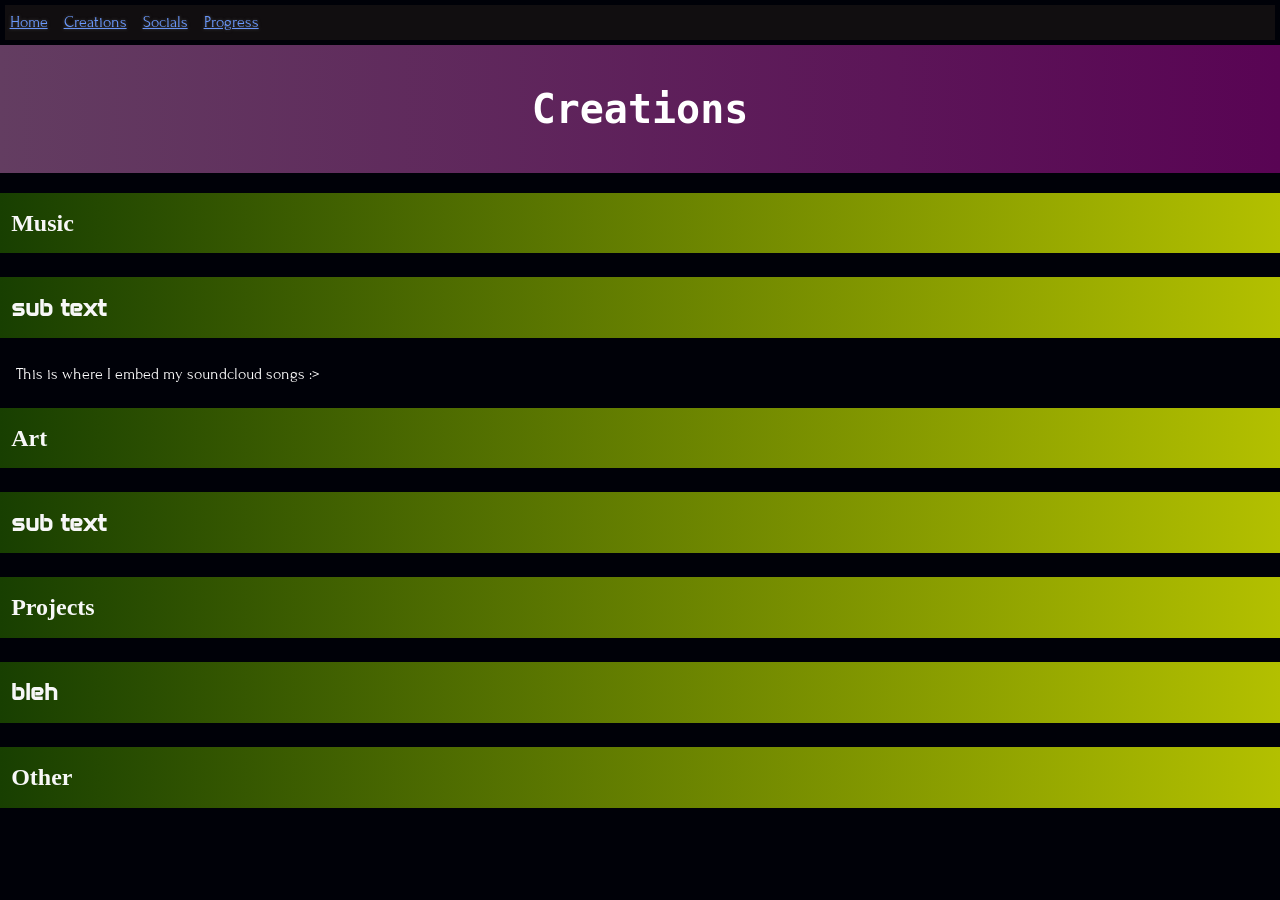
==== creations.html @ 6c4a0676 "Pull creation" ====
<!DOCTYPE html>
<html lang="en">

<head>
  <title>Grant's Little Home</title>
  <meta charset="UTF-8" />
  <meta name="viewport" content="width=device-width, initial-scale=1.0" />
  <link rel="stylesheet" href="css/index.css" />
    <!-- Fonts -->
  <link rel="preconnect" href="https://fonts.googleapis.com">
  <link rel="preconnect" href="https://fonts.gstatic.com" crossorigin>
  <link href="https://fonts.googleapis.com/css2?family=Anta&family=Forum&display=swap" rel="stylesheet">
    <!-- My favicon :3-->
  <link rel="icon" type="image/x-icon" href="/favicon.ico">
</head>
<body>
    <ul class="nav">
    <li><a href="#header">Home</a></li>
    <li><a href="#Creations">Creations</a></li>
    <li><a href="#header2">Socials</a></li>
    <li><a href="#progress">Progress</a></li>
  </ul>
    <h1 id="header1">Creations</h1>
    <h2 id="header2">Music</h2>
    <h3 id="header2" class="header2">sub text</h3>
    <p>This is where I embed my soundcloud songs :></p>
    <h2 id="header2">Art</h2>
    <h3 id="header2" class="header2">sub text</h3>
    <h2 id="header2">Projects</h2>
    <h3 id="header2" class="header2">bleh</h3>
    <h2 id="header2">Other</h2>
    <script src="js/main.js">gogo</script>
</body>

</html>
---- css/index.css ----
body {
    margin: 0;
    font-family:merriweather;
    line-height: 1.6;
    background-color: #000108;
    color: #ffffff;
    overflow-x: clip;
    overflow-y: auto;
}

.nav {
    display: flex;
    gap: 1rem;
    list-style-type: none;
    margin: 0.3rem; 
    padding: 0.3rem;
    font-family: forum;
    background-color: #110e10;
}

#header {
    background-color: #140202c7;
    color: #fff;
    padding: 1rem;
    text-align: center;
    font-size: 2.5rem;
    font-family: monospace;
    position: relative;
    z-index: 1;
    margin: 0;
}

#header1 {
    background: url("au.png") no-repeat center/80%;
    background: linear-gradient(to left, #590454, #633d61);
    color: #fff;
    padding: 2rem;
    text-align: center;
    font-size: 2.5rem;
    font-family: monospace;
    position: relative;
    z-index: 1;
    margin: 0;
}

.header2 {
    font-family: Anta, sans-serif;
    font-size: 1.5rem;
    color: #ffffff;
}

p {
    color: #ffffff;
    margin: 1rem;
    font-family: forum;
}

ul {
    color: #ffffff;
    margin: 1rem;
    font-family: forum;
    list-style-type: disc;
    padding-left: 1rem;
    line-height: 1.6;
}

a {
    color: #6a99ff;
    text-decoration: underline;
    text-shadow: 0 0 0.2rem #505050;
    font-family: forum;
}

a:hover {
    color: #ff0000;
    text-shadow: 0 0 0.2rem #ff0000;
}

#house {
    margin: 1rem;
    font-size: 2.5rem;
    font-family: forum;
}

#header2 {
    text-align: Left;
    padding: 0.7rem;
    font-size: 1.5rem;
    font-weight: bold;
    color: #f7f7f7;
    text-decoration-style: solid;
    text-decoration-color: #ff0000;
    text-decoration-thickness: 0.2rem;
    background: linear-gradient(to right, #183f01, #b3c000);
}

#progress {
    text-align: Left;
    padding: 0.7rem;
    font-size: 1.5rem;
    font-weight: bold;
    color: #f7f7f7;
    background: linear-gradient(to right, #020350, #1644a8);
}

#footer {
    background:   
    linear-gradient(217deg, rgba(97, 8, 8, 0.8), transparent 40.71%),
    linear-gradient(127deg, rgba(16, 80, 139, 0.8), transparent 41.71%),
    linear-gradient(336deg, rgba(240, 238, 106, 0.8), transparent 40.71%);
    color: #ffffff;
    font-weight: bold; 
    text-align: center;
    padding: 0.25rem;
    font-size: 2rem;
    position: relative;
    bottom: 0;
    width: 100%;
}

#footer-text {
    font-family: Times New Roman, sans-serif;
}
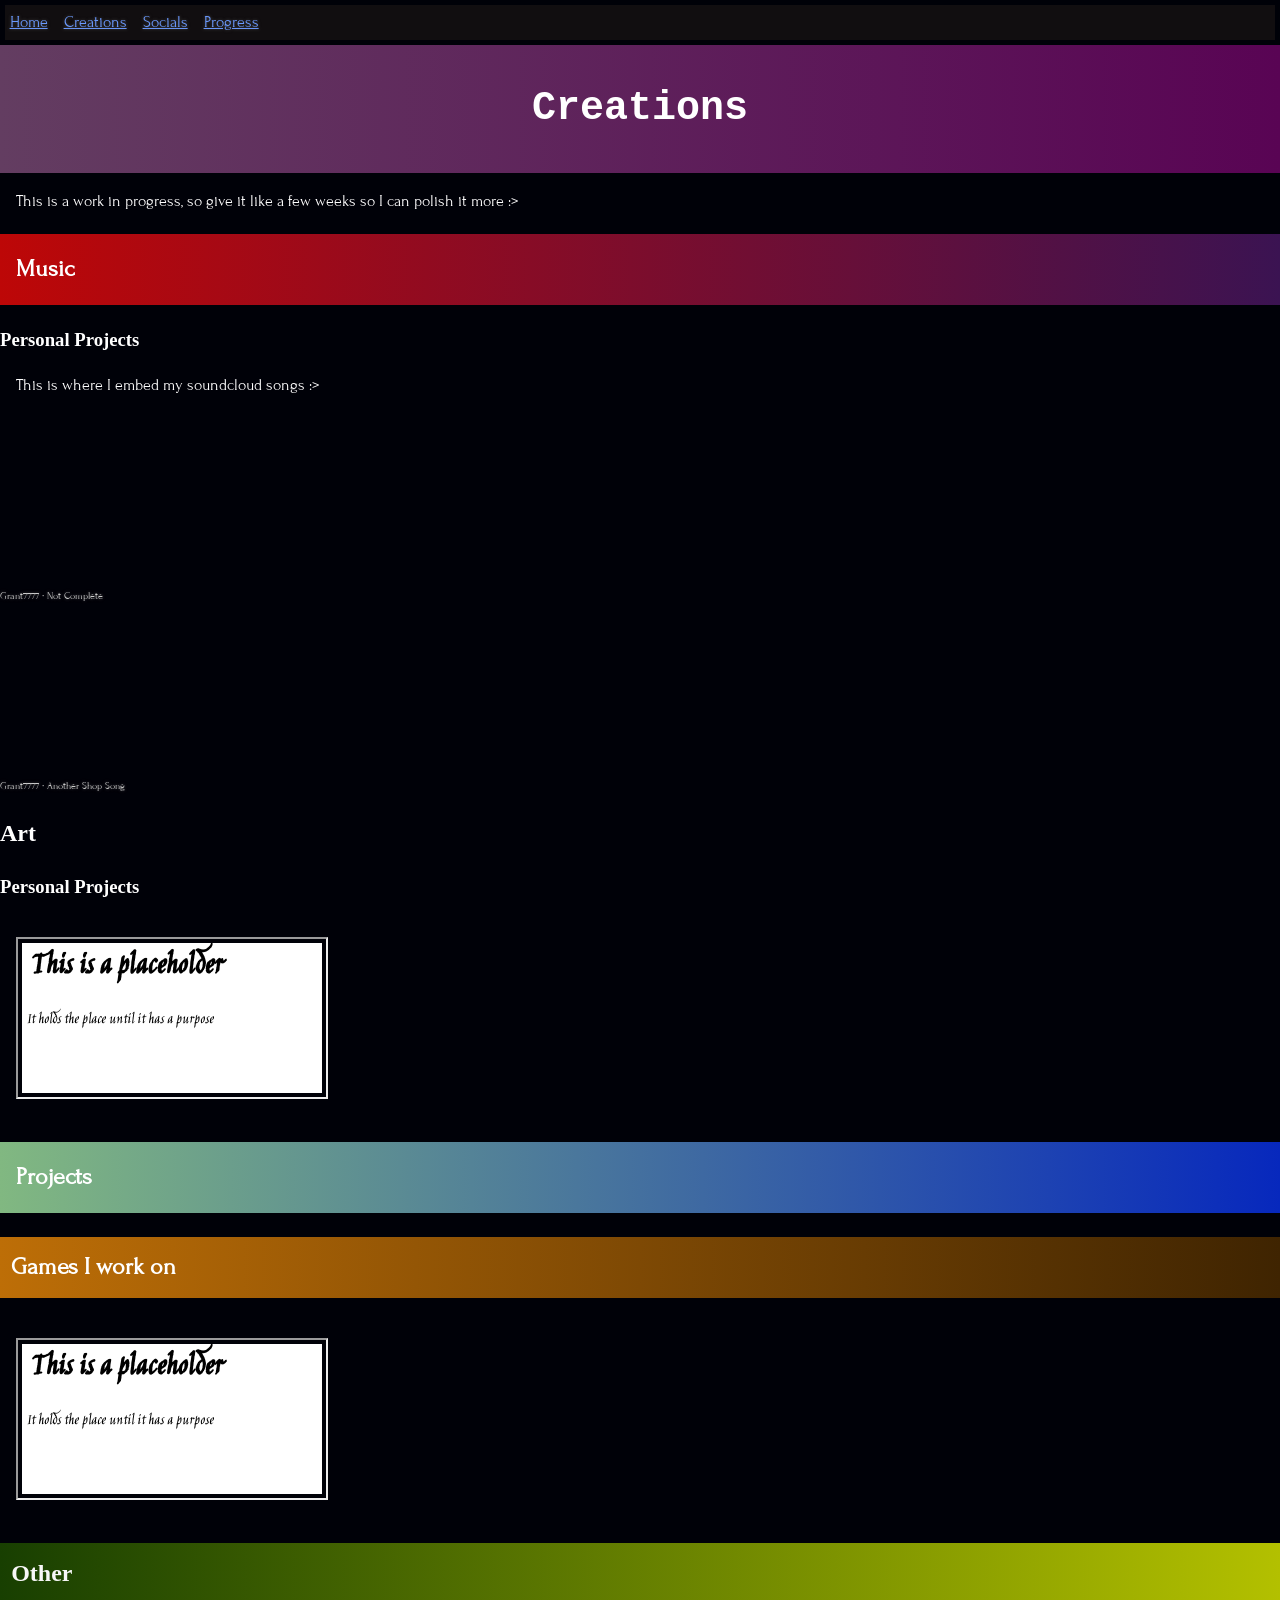
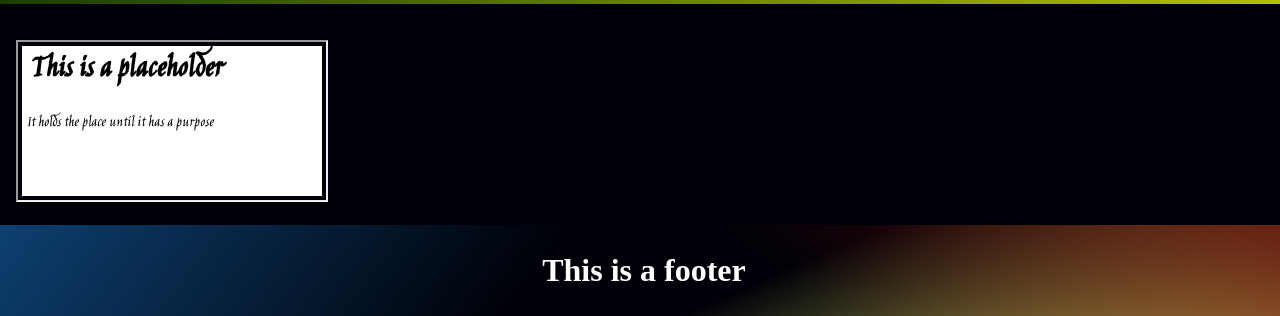
==== commit e62d0891: "dodo" ====
--- a/creations.html
+++ b/creations.html
@@ -15,21 +15,57 @@
 </head>
 <body>
     <ul class="nav">
-    <li><a href="#header">Home</a></li>
-    <li><a href="#Creations">Creations</a></li>
-    <li><a href="#header2">Socials</a></li>
-    <li><a href="#progress">Progress</a></li>
+    <li><a href="index.html">Home</a></li>
+    <li><a href="creations.html">Creations</a></li>
+    <li><a href="socials.html">Socials</a></li>
+    <li><a href="progress.html">Progress</a></li>
   </ul>
     <h1 id="header1">Creations</h1>
-    <h2 id="header2">Music</h2>
-    <h3 id="header2" class="header2">sub text</h3>
+    <p>This is a work in progress, so give it like a few weeks so I can polish it more :> </p>
+    
+    <h2 class="music">Music</h2>
+    <h3 id="header3" class="header3">Personal Projects</h3>
     <p>This is where I embed my soundcloud songs :></p>
-    <h2 id="header2">Art</h2>
-    <h3 id="header2" class="header2">sub text</h3>
-    <h2 id="header2">Projects</h2>
-    <h3 id="header2" class="header2">bleh</h3>
+    <iframe width="100%" height="166" scrolling="no" frameborder="no" allow="autoplay; encrypted-media" src="https://w.soundcloud.com/player/?url=https%3A//api.soundcloud.com/tracks/soundcloud%253Atracks%253A2293728110&color=%23d18c3a&auto_play=false&hide_related=true&show_comments=false&show_user=true&show_reposts=false&show_teaser=false"></iframe>
+    <div class="little" style="font-size: 10px;
+     color: #cccccc;line-break: anywhere;
+     word-break: normal;
+     overflow: hidden;
+     white-space: nowrap;
+     text-overflow: ellipsis;
+      font-family: Interstate,Lucida Grande,Lucida Sans Unicode,Lucida Sans,Garuda,Verdana,Tahoma,sans-serif;
+      font-weight: 100;">
+      <a href="https://soundcloud.com/theygotmeconfused" title="Grant7777" target="_blank" style="color: #cccccc; text-decoration: none;">Grant7777</a>
+       · <!-- This is a very important dot -->
+       <a href="https://soundcloud.com/theygotmeconfused/not-complete" title="Not Complete" target="_blank" style="color: #cccccc; text-decoration: none;">Not Complete</a>
+    </div>
+    <iframe width="100%" height="166" scrolling="no" frameborder="no" allow="autoplay; encrypted-media" src="https://w.soundcloud.com/player/?url=https%3A//api.soundcloud.com/tracks/soundcloud%253Atracks%253A2360301833&color=%23bc5449&auto_play=false&hide_related=true&show_comments=false&show_user=true&show_reposts=false&show_teaser=false"></iframe>
+    <div class="little" style="font-size: 10px;
+     color: #cccccc;
+     line-break: anywhere;
+     word-break: normal;
+     overflow: hidden;
+     white-space: nowrap;
+     text-overflow: ellipsis;
+      font-family: Interstate,Lucida Grande,Lucida Sans Unicode,Lucida Sans,Garuda,Verdana,Tahoma,sans-serif;
+      font-weight: 100;">
+      <a href="https://soundcloud.com/theygotmeconfused" title="Grant7777" target="_blank" style="color: #cccccc; text-decoration: none;">Grant7777</a>
+       · <!-- This is a very important dot -->
+       <a href="https://soundcloud.com/theygotmeconfused/qsm" title="Another Shop Song" target="_blank" style="color: #cccccc; text-decoration: none;">Another Shop Song</a>
+    </div>
+    <h2 class="art">Art</h2>
+    <h3 id="header3" class="header4">Personal Projects</h3>
+    <iframe class="sounds" src="placeholder.html" sandbox="allow-same-origin"></iframe>
+    <h2 class="projects">Projects</h2>
+    <h3 id="header3" class="header5">Games I work on</h3>
+    <iframe class="sounds" src="placeholder.html" sandbox="allow-same-origin"></iframe>
     <h2 id="header2">Other</h2>
-    <script src="js/main.js">gogo</script>
+    <iframe class="sounds" src="placeholder.html" sandbox="allow-same-origin"></iframe>
+    <script src="js/main.js"></script>
+    <footer id="footer">
+      <p id="footer-text">This is a footer</p>
+    </footer>
+
 </body>
 
 </html>
--- a/css/index.css
+++ b/css/index.css
@@ -94,6 +94,85 @@
     background: linear-gradient(to right, #183f01, #b3c000);
 }
 
+.music {
+    font-family: forum;
+    font-size: 1.5rem;
+    color: #ffffff;
+    padding: 1rem;
+    text-decoration-style: solid;
+    text-decoration-color: #ff0000;
+    text-decoration-thickness: 0.2rem;
+    background: linear-gradient(to left, #3b1352, #bd0707);
+}
+
+<<<<<<< HEAD
+.art {
+    font-family: forum;
+    font-size: 1.5rem;
+    color: #ffffff;
+    padding: 1rem;
+    text-decoration-style: solid;
+    text-decoration-color: #ff0000;
+    text-decoration-thickness: 0.2rem;
+    background: linear-gradient(to left, #9fdb6e, #834beb);
+}
+
+.projects {
+    font-family: forum;
+    font-size: 1.5rem;
+    color: #ffffff;
+    padding: 1rem;
+    text-decoration-style: solid;
+    text-decoration-color: #ff0000;
+    text-decoration-thickness: 0.2rem;
+    background: linear-gradient(to right, #81b881, #0728bd);
+}
+
+=======
+>>>>>>> 8210029cbabb7db6bab7210ee99156f71ac8b8ad
+/* Soundcloud colors */
+.header3 {
+    font-family: forum;
+    font-size: 1.5rem;
+    color: #ffffff;
+    padding: 0.7rem;
+    text-decoration-style: solid;
+    text-decoration-color: #ff0000;
+    text-decoration-thickness: 0.2rem;
+    background: linear-gradient(to left, #3f2401, #bd6e07);
+}
+
+<<<<<<< HEAD
+/* Art section colors */
+.header4 {
+    font-family: forum;
+    font-size: 1.5rem;
+    color: #ffffff;
+    padding: 0.7rem;
+    text-decoration-style: solid;
+    text-decoration-color: #ff0000;
+    text-decoration-thickness: 0.2rem;
+    background: linear-gradient(to left, #7c568d, #193bac);
+}
+
+.header5 {
+    font-family: forum;
+    font-size: 1.5rem;
+    color: #ffffff;
+    padding: 0.7rem;
+    text-decoration-style: solid;
+    text-decoration-color: #ff0000;
+    text-decoration-thickness: 0.2rem;
+    background: linear-gradient(to left, #3f2401, #bd6e07);
+}
+
+=======
+>>>>>>> 8210029cbabb7db6bab7210ee99156f71ac8b8ad
+.little {
+    padding: 0.15rem 0.5rem;
+    position: relative;
+}
+
 #progress {
     text-align: Left;
     padding: 0.7rem;
@@ -120,4 +199,10 @@
 
 #footer-text {
     font-family: Times New Roman, sans-serif;
+}
+
+.sounds {
+    padding: 0.25rem;
+    position: relative;
+    margin: 1rem;
 }
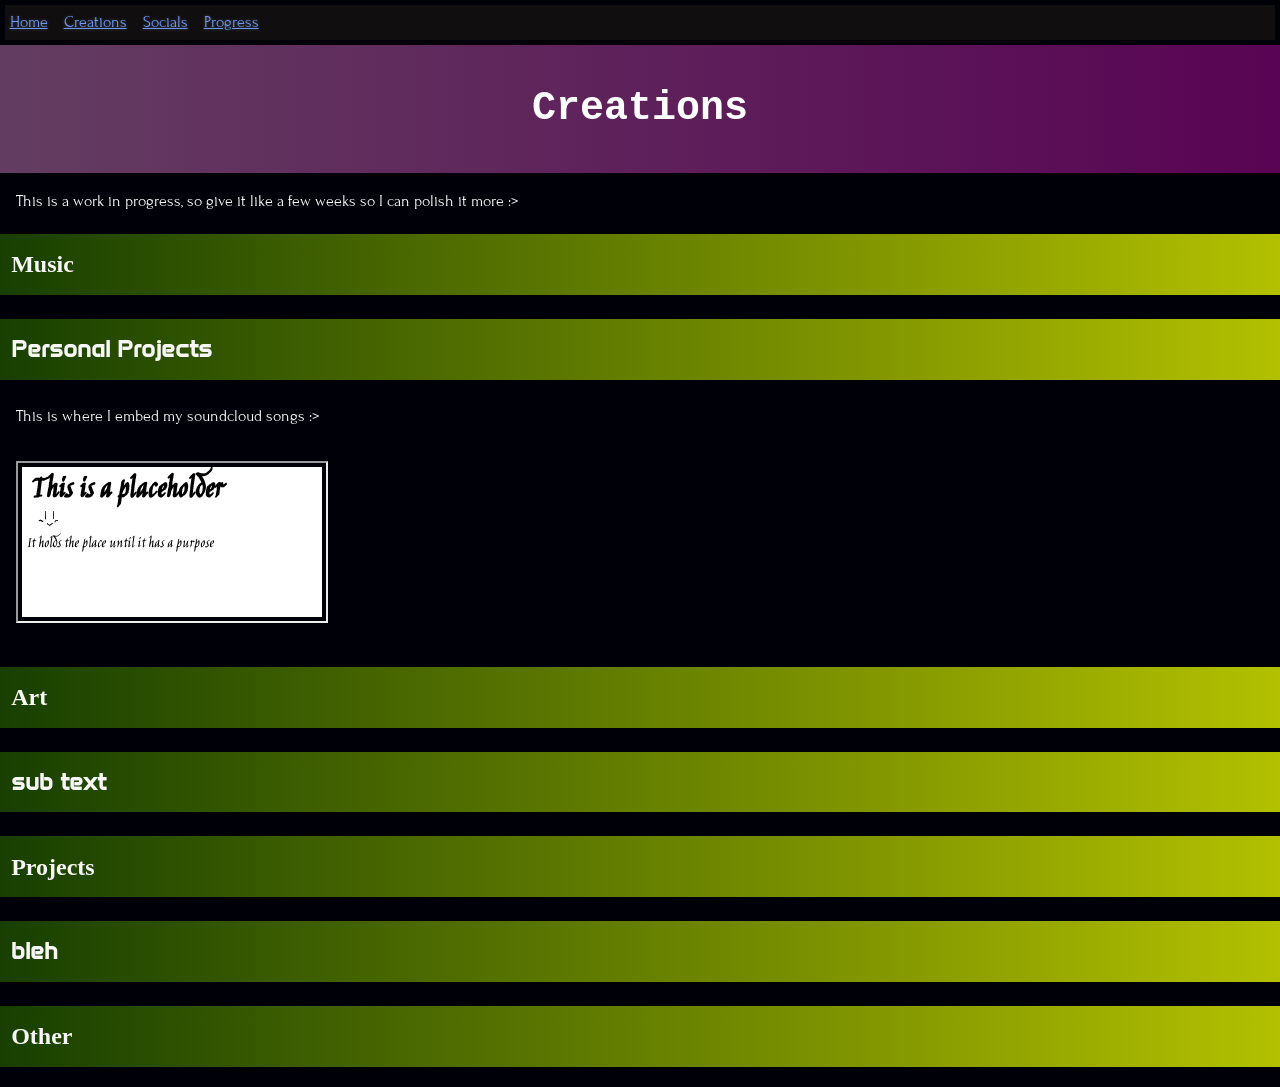
==== commit e9d88d16: "Update number 1 I made a placeholder iframe for future reference. I also made some changes to the cs" ====
--- a/creations.html
+++ b/creations.html
@@ -15,57 +15,27 @@
 </head>
 <body>
     <ul class="nav">
-    <li><a href="index.html">Home</a></li>
-    <li><a href="creations.html">Creations</a></li>
-    <li><a href="socials.html">Socials</a></li>
-    <li><a href="progress.html">Progress</a></li>
+    <li><a href="#header">Home</a></li>
+    <li><a href="#Creations">Creations</a></li>
+    <li><a href="#header2">Socials</a></li>
+    <li><a href="#progress">Progress</a></li>
   </ul>
     <h1 id="header1">Creations</h1>
     <p>This is a work in progress, so give it like a few weeks so I can polish it more :> </p>
     
-    <h2 class="music">Music</h2>
-    <h3 id="header3" class="header3">Personal Projects</h3>
+    <h2 id="header2">Music</h2>
+    <h3 id="header2" class="header2">Personal Projects</h3>
     <p>This is where I embed my soundcloud songs :></p>
-    <iframe width="100%" height="166" scrolling="no" frameborder="no" allow="autoplay; encrypted-media" src="https://w.soundcloud.com/player/?url=https%3A//api.soundcloud.com/tracks/soundcloud%253Atracks%253A2293728110&color=%23d18c3a&auto_play=false&hide_related=true&show_comments=false&show_user=true&show_reposts=false&show_teaser=false"></iframe>
-    <div class="little" style="font-size: 10px;
-     color: #cccccc;line-break: anywhere;
-     word-break: normal;
-     overflow: hidden;
-     white-space: nowrap;
-     text-overflow: ellipsis;
-      font-family: Interstate,Lucida Grande,Lucida Sans Unicode,Lucida Sans,Garuda,Verdana,Tahoma,sans-serif;
-      font-weight: 100;">
-      <a href="https://soundcloud.com/theygotmeconfused" title="Grant7777" target="_blank" style="color: #cccccc; text-decoration: none;">Grant7777</a>
-       · <!-- This is a very important dot -->
-       <a href="https://soundcloud.com/theygotmeconfused/not-complete" title="Not Complete" target="_blank" style="color: #cccccc; text-decoration: none;">Not Complete</a>
-    </div>
-    <iframe width="100%" height="166" scrolling="no" frameborder="no" allow="autoplay; encrypted-media" src="https://w.soundcloud.com/player/?url=https%3A//api.soundcloud.com/tracks/soundcloud%253Atracks%253A2360301833&color=%23bc5449&auto_play=false&hide_related=true&show_comments=false&show_user=true&show_reposts=false&show_teaser=false"></iframe>
-    <div class="little" style="font-size: 10px;
-     color: #cccccc;
-     line-break: anywhere;
-     word-break: normal;
-     overflow: hidden;
-     white-space: nowrap;
-     text-overflow: ellipsis;
-      font-family: Interstate,Lucida Grande,Lucida Sans Unicode,Lucida Sans,Garuda,Verdana,Tahoma,sans-serif;
-      font-weight: 100;">
-      <a href="https://soundcloud.com/theygotmeconfused" title="Grant7777" target="_blank" style="color: #cccccc; text-decoration: none;">Grant7777</a>
-       · <!-- This is a very important dot -->
-       <a href="https://soundcloud.com/theygotmeconfused/qsm" title="Another Shop Song" target="_blank" style="color: #cccccc; text-decoration: none;">Another Shop Song</a>
-    </div>
-    <h2 class="art">Art</h2>
-    <h3 id="header3" class="header4">Personal Projects</h3>
     <iframe class="sounds" src="placeholder.html" sandbox="allow-same-origin"></iframe>
-    <h2 class="projects">Projects</h2>
-    <h3 id="header3" class="header5">Games I work on</h3>
-    <iframe class="sounds" src="placeholder.html" sandbox="allow-same-origin"></iframe>
+    
+    <h2 id="header2">Art</h2>
+    <h3 id="header2" class="header2">sub text</h3>
+    
+    <h2 id="header2">Projects</h2>
+    <h3 id="header2" class="header2">bleh</h3>
+    
     <h2 id="header2">Other</h2>
-    <iframe class="sounds" src="placeholder.html" sandbox="allow-same-origin"></iframe>
-    <script src="js/main.js"></script>
-    <footer id="footer">
-      <p id="footer-text">This is a footer</p>
-    </footer>
-
+    <script src="js/main.js">gogo</script>
 </body>
 
 </html>
--- a/css/index.css
+++ b/css/index.css
@@ -94,85 +94,6 @@
     background: linear-gradient(to right, #183f01, #b3c000);
 }
 
-.music {
-    font-family: forum;
-    font-size: 1.5rem;
-    color: #ffffff;
-    padding: 1rem;
-    text-decoration-style: solid;
-    text-decoration-color: #ff0000;
-    text-decoration-thickness: 0.2rem;
-    background: linear-gradient(to left, #3b1352, #bd0707);
-}
-
-<<<<<<< HEAD
-.art {
-    font-family: forum;
-    font-size: 1.5rem;
-    color: #ffffff;
-    padding: 1rem;
-    text-decoration-style: solid;
-    text-decoration-color: #ff0000;
-    text-decoration-thickness: 0.2rem;
-    background: linear-gradient(to left, #9fdb6e, #834beb);
-}
-
-.projects {
-    font-family: forum;
-    font-size: 1.5rem;
-    color: #ffffff;
-    padding: 1rem;
-    text-decoration-style: solid;
-    text-decoration-color: #ff0000;
-    text-decoration-thickness: 0.2rem;
-    background: linear-gradient(to right, #81b881, #0728bd);
-}
-
-=======
->>>>>>> 8210029cbabb7db6bab7210ee99156f71ac8b8ad
-/* Soundcloud colors */
-.header3 {
-    font-family: forum;
-    font-size: 1.5rem;
-    color: #ffffff;
-    padding: 0.7rem;
-    text-decoration-style: solid;
-    text-decoration-color: #ff0000;
-    text-decoration-thickness: 0.2rem;
-    background: linear-gradient(to left, #3f2401, #bd6e07);
-}
-
-<<<<<<< HEAD
-/* Art section colors */
-.header4 {
-    font-family: forum;
-    font-size: 1.5rem;
-    color: #ffffff;
-    padding: 0.7rem;
-    text-decoration-style: solid;
-    text-decoration-color: #ff0000;
-    text-decoration-thickness: 0.2rem;
-    background: linear-gradient(to left, #7c568d, #193bac);
-}
-
-.header5 {
-    font-family: forum;
-    font-size: 1.5rem;
-    color: #ffffff;
-    padding: 0.7rem;
-    text-decoration-style: solid;
-    text-decoration-color: #ff0000;
-    text-decoration-thickness: 0.2rem;
-    background: linear-gradient(to left, #3f2401, #bd6e07);
-}
-
-=======
->>>>>>> 8210029cbabb7db6bab7210ee99156f71ac8b8ad
-.little {
-    padding: 0.15rem 0.5rem;
-    position: relative;
-}
-
 #progress {
     text-align: Left;
     padding: 0.7rem;
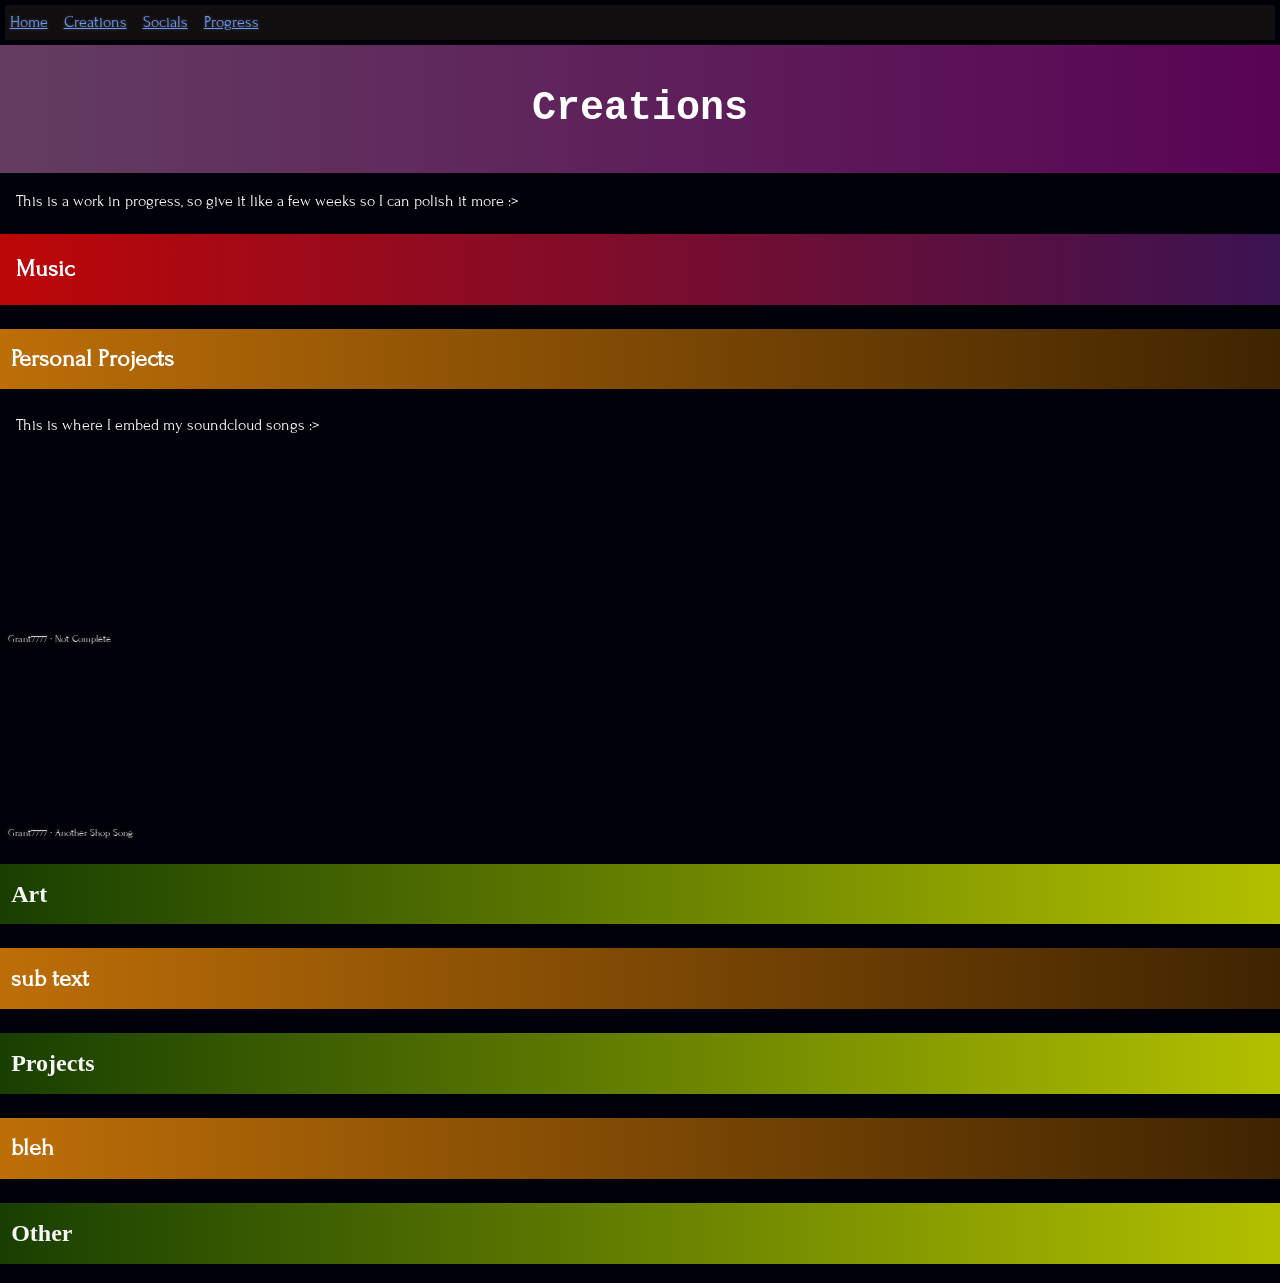
==== commit 8210029c: "Update number 2" ====
--- a/creations.html
+++ b/creations.html
@@ -15,24 +15,49 @@
 </head>
 <body>
     <ul class="nav">
-    <li><a href="#header">Home</a></li>
-    <li><a href="#Creations">Creations</a></li>
-    <li><a href="#header2">Socials</a></li>
-    <li><a href="#progress">Progress</a></li>
+    <li><a href="index.html">Home</a></li>
+    <li><a href="creations.html">Creations</a></li>
+    <li><a href="socials.html">Socials</a></li>
+    <li><a href="progress.html">Progress</a></li>
   </ul>
     <h1 id="header1">Creations</h1>
     <p>This is a work in progress, so give it like a few weeks so I can polish it more :> </p>
     
-    <h2 id="header2">Music</h2>
-    <h3 id="header2" class="header2">Personal Projects</h3>
+    <h2 class="music">Music</h2>
+    <h3 id="header3" class="header3">Personal Projects</h3>
     <p>This is where I embed my soundcloud songs :></p>
-    <iframe class="sounds" src="placeholder.html" sandbox="allow-same-origin"></iframe>
-    
+    <iframe width="100%" height="166" scrolling="no" frameborder="no" allow="autoplay; encrypted-media" src="https://w.soundcloud.com/player/?url=https%3A//api.soundcloud.com/tracks/soundcloud%253Atracks%253A2293728110&color=%23d18c3a&auto_play=false&hide_related=true&show_comments=false&show_user=true&show_reposts=false&show_teaser=false"></iframe>
+    <div class="little" style="font-size: 10px;
+     color: #cccccc;line-break: anywhere;
+     word-break: normal;
+     overflow: hidden;
+     white-space: nowrap;
+     text-overflow: ellipsis;
+      font-family: Interstate,Lucida Grande,Lucida Sans Unicode,Lucida Sans,Garuda,Verdana,Tahoma,sans-serif;
+      font-weight: 100;">
+      <a href="https://soundcloud.com/theygotmeconfused" title="Grant7777" target="_blank" style="color: #cccccc; text-decoration: none;">Grant7777</a>
+       · <!-- This is a very important dot -->
+       <a href="https://soundcloud.com/theygotmeconfused/not-complete" title="Not Complete" target="_blank" style="color: #cccccc; text-decoration: none;">Not Complete</a>
+    </div>
+    <iframe width="100%" height="166" scrolling="no" frameborder="no" allow="autoplay; encrypted-media" src="https://w.soundcloud.com/player/?url=https%3A//api.soundcloud.com/tracks/soundcloud%253Atracks%253A2360301833&color=%23bc5449&auto_play=false&hide_related=true&show_comments=false&show_user=true&show_reposts=false&show_teaser=false"></iframe>
+    <div class="little" style="font-size: 10px;
+     color: #cccccc;
+     line-break: anywhere;
+     word-break: normal;
+     overflow: hidden;
+     white-space: nowrap;
+     text-overflow: ellipsis;
+      font-family: Interstate,Lucida Grande,Lucida Sans Unicode,Lucida Sans,Garuda,Verdana,Tahoma,sans-serif;
+      font-weight: 100;">
+      <a href="https://soundcloud.com/theygotmeconfused" title="Grant7777" target="_blank" style="color: #cccccc; text-decoration: none;">Grant7777</a>
+       · <!-- This is a very important dot -->
+       <a href="https://soundcloud.com/theygotmeconfused/qsm" title="Another Shop Song" target="_blank" style="color: #cccccc; text-decoration: none;">Another Shop Song</a>
+    </div>
     <h2 id="header2">Art</h2>
-    <h3 id="header2" class="header2">sub text</h3>
+    <h3 id="header3" class="header3">sub text</h3>
     
     <h2 id="header2">Projects</h2>
-    <h3 id="header2" class="header2">bleh</h3>
+    <h3 id="header3" class="header3">bleh</h3>
     
     <h2 id="header2">Other</h2>
     <script src="js/main.js">gogo</script>
--- a/css/index.css
+++ b/css/index.css
@@ -94,6 +94,34 @@
     background: linear-gradient(to right, #183f01, #b3c000);
 }
 
+.music {
+    font-family: forum;
+    font-size: 1.5rem;
+    color: #ffffff;
+    padding: 1rem;
+    text-decoration-style: solid;
+    text-decoration-color: #ff0000;
+    text-decoration-thickness: 0.2rem;
+    background: linear-gradient(to left, #3b1352, #bd0707);
+}
+
+/* Soundcloud colors */
+.header3 {
+    font-family: forum;
+    font-size: 1.5rem;
+    color: #ffffff;
+    padding: 0.7rem;
+    text-decoration-style: solid;
+    text-decoration-color: #ff0000;
+    text-decoration-thickness: 0.2rem;
+    background: linear-gradient(to left, #3f2401, #bd6e07);
+}
+
+.little {
+    padding: 0.15rem 0.5rem;
+    position: relative;
+}
+
 #progress {
     text-align: Left;
     padding: 0.7rem;
